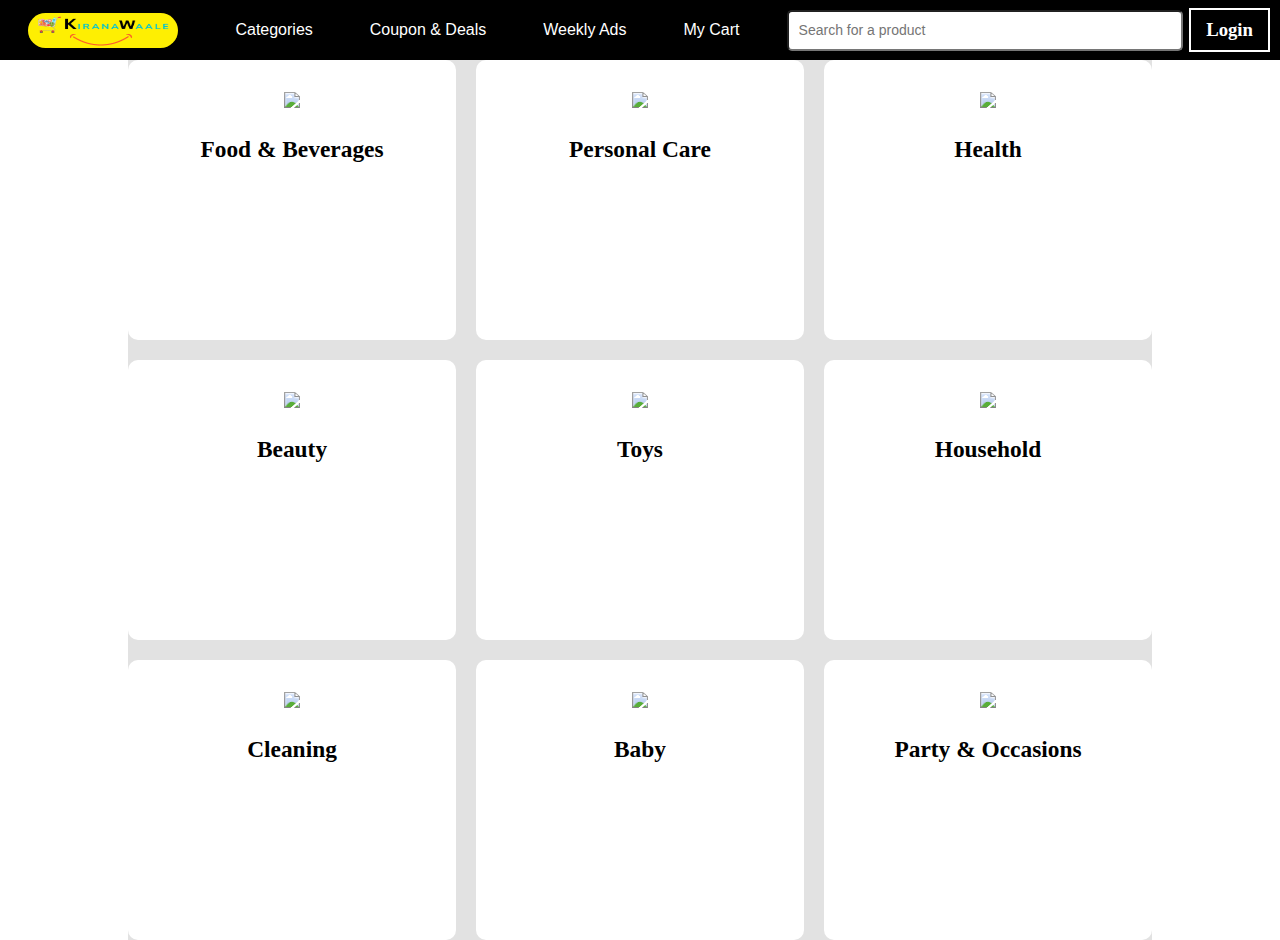
==== index.html @ 6912d30f "day-3" ====
<!DOCTYPE html>
<html lang="en">
<head>
    <meta charset="UTF-8">
    <meta http-equiv="X-UA-Compatible" content="IE=edge">
    <meta name="viewport" content="width=device-width, initial-scale=1.0">
    <title>KiranaWaale</title>
    <link rel = "icon" href ="./images/KW.png" 
            type = "image/x-icon">

   
    <link rel="stylesheet" type="text/css" href="index.css" />
</head>
<body>
    <div class="nav">
        <div id="left">
        <img src="./images/KW (2) logo.png" alt="">
        <div class="dropdown">
            <span>Categories</span>
            <div class="dropdown-content">
                <p id="Food & Beverage">Food & Beverage</p>
                 <p id="Beaut">Beauty</p>
                <p id="Cleanin">Cleaning</p>
                <p id="Personal Car">Personal Care</p>
                <p id="Toy">Toys</p>
                <p id="Bab">Baby</p>
                <p id="Healt">Health</p>
                <p id="Househol">Household</p>
                <p id="Party & Occasion">Party & Occasions</p> 
            </div>
        </div>

        <a href="">Coupon & Deals</a>
        <a href="">Weekly Ads</a>
        <a href="">My Cart</a>
        </div>

        <div id="right">
        <form>
        <input type="text" placeholder="Search for a product" id="Search">
        <!-- <button>Search</button> -->
        </form>
        </div>

        <div id="signin">
        <h3 id="Dropbutton">Login</h3>
          <div class="dropdown-content1" id="myDropdown">
            <a href="./login.html">Login</a>
             <a href="./CreateAccount.html">Create Account</a>
           
             
          </div>
        </div>
</div>  


<div id="category-container">
          <div id="Food & Beverages">
          <img src="https://www.dollargeneral.com/c/food-beverage/_jcr_content/root/responsivegrid/smartcarousel_catego/image_5.coreimg.100.300.png/1672345510061/food-baking-supplies.png">
          <h3>Food & Beverages</h3>
          </div>
  
          <div id="Personal Care">
         <img src="https://www.dollargeneral.com/_jcr_content/root/responsivegrid/responsivegrid_303914515/image_copy_184147554.coreimg.100.300.png/1673882155758/body.png">
         <h3>Personal Care</h3>
        </div>
         
        <div id="Health">
         <img src="https://www.dollargeneral.com/_jcr_content/root/responsivegrid/responsivegrid_303914515/image_copy_213107019.coreimg.100.300.png/1673882166209/cabinet.png">
         <h3>Health</h3>
        </div>
        
        <div id="Beauty">
         <img src="https://www.dollargeneral.com/_jcr_content/root/responsivegrid/responsivegrid_303914515/image_copy_120437666.coreimg.100.300.png/1673882248909/facials.png">
         <h3>Beauty</h3>
        </div>
         
        <div id="Toys">
         <img src="https://www.dollargeneral.com/_jcr_content/root/responsivegrid/responsivegrid_303914515/image_copy_62860135.coreimg.100.300.png/1673882230389/lego.png">
         <h3>Toys</h3>
        </div>

        <div id="Household"> 
         <img src="https://www.dollargeneral.com/_jcr_content/root/responsivegrid/responsivegrid_303914515/image_copy_124789933.coreimg.100.300.png/1673882242436/household.png">
         <h3>Household</h3>
        </div>
         
        <div id="Cleaning">
         <img src="https://www.dollargeneral.com/_jcr_content/root/responsivegrid/responsivegrid_303914515/image_copy_194943053.coreimg.100.300.png/1673882263798/laundry.png">
         <h3>Cleaning</h3>
        </div>
         
        <div id="Baby">
         <img src="https://www.dollargeneral.com/_jcr_content/root/responsivegrid/responsivegrid_303914515/image_copy_180019887_945914675.coreimg.100.300.png/1673882282852/week31-baby.png">
         <h3>Baby</h3>
        </div> 

        <div id="Party & Occasions">
         <img src="https://www.dollargeneral.com/_jcr_content/root/responsivegrid/responsivegrid_303914515/image_copy_940423767.coreimg.100.300.png/1673882269928/party-occasions-icon.png">
         <h3>Party & Occasions</h3>
        </div>
</div>
</body>
</html>
<script src="index.js"></script>
---- index.css ----
/* <style> */
body{
    margin:0px;
   
}
.nav{
/* border:2px solid black; */
display:flex;
justify-content:space-between;
align-items:center;
height:60px;
background-color:black;




}
#left{
  display:flex;
  justify-content:space-around;
  align-items:center;
  width:60%;

  
}
#left>img{
  height:35px;
  border-radius:25px;
  width:150px;
}
#left>a{
    color:white;
    text-decoration:none;
    font-family:'Segoe UI', Tahoma, Geneva, Verdana, sans-serif
}
.dropdown{
 position:relative;
 display:inline-block;
 color:white;
 font-family:'Segoe UI', Tahoma, Geneva, Verdana, sans-serif;
}
.dropdown-content {
    display:none;
    position: absolute;
    background-color: #f9f9f9;
    min-width: 500px;
    box-shadow: 0px 8px 16px 0px rgba(0,0,0,0.2);
    padding: 12px 16px;
    z-index: 1;
    color:black;
}
.dropdown:hover .dropdown-content {
 display: grid; 
 grid-template-columns:repeat(3,1fr)
 
} 
.dropdown-content>p:hover  {
    text-decoration:underline;
}
#right{

    display:flex;
    width:30%;
    height:40px;
    justify-content:space-around;
    align-items:center;
  
}
#Search{
    height:35px;
    width:380px;
    font-size:14px;
    border-radius:5px;
    padding-left:10px;
   
}
#signin{

    width:6%;
    border:2px solid white;
    height:40px;
    display:flex;
    align-items:center;
    margin-right:10px;
  
   
   
}

#signin>h3{
    color:white;
     text-decoration:none;
    margin:auto;
    

}
/* --------------------testing drop downs */
#Dropbutton{
  position:relative;
  display:inline-block;
  color:white;
  
}
.dropdown-content1 {
    display: none;
    position: absolute;
    background-color: #f9f9f9;
    min-width: 160px;
    box-shadow: 0px 8px 16px 0px rgba(0,0,0,0.2);
    z-index: 1;
  }
  .dropdown-content1 a {
    float:none;
    color: black;
    padding: 12px 16px;
    text-decoration: none;
    display: block;
    text-align: left;
  }
  .dropdown-content1 a:hover {
    background-color: #ddd;
  }
  .show {
    display:block;
  }

  /* -------------------Category---------- */
  #category-container{
    width:80%;
    margin:auto;
    display:grid;
    grid-template-columns:repeat(3,1fr);
    gap:20px;
    background-color:rgb(226, 226, 226);
   
  
    
  }
  #category-container>div{
    /* box-shadow: rgba(50, 50, 93, 0.25) 0px 6px 12px -2px, rgba(0, 0, 0, 0.3) 0px 3px 7px -3px; */
    height:250px;
    text-align:center;
    background-color:white;
    font-size:20px;
    padding-top:30px;
    border-radius:10px;
   
  }
  #category-container>div:hover{
    /* box-shadow: rgba(50, 50, 93, 0.25) 0px 6px 12px -2px, rgba(0, 0, 0, 0.3) 0px 3px 7px -3px;  */
    box-shadow: rgba(0, 0, 0, 0.35) 0px 5px 15px;
  }

  #category-container>div>img{
   width:150px
  }
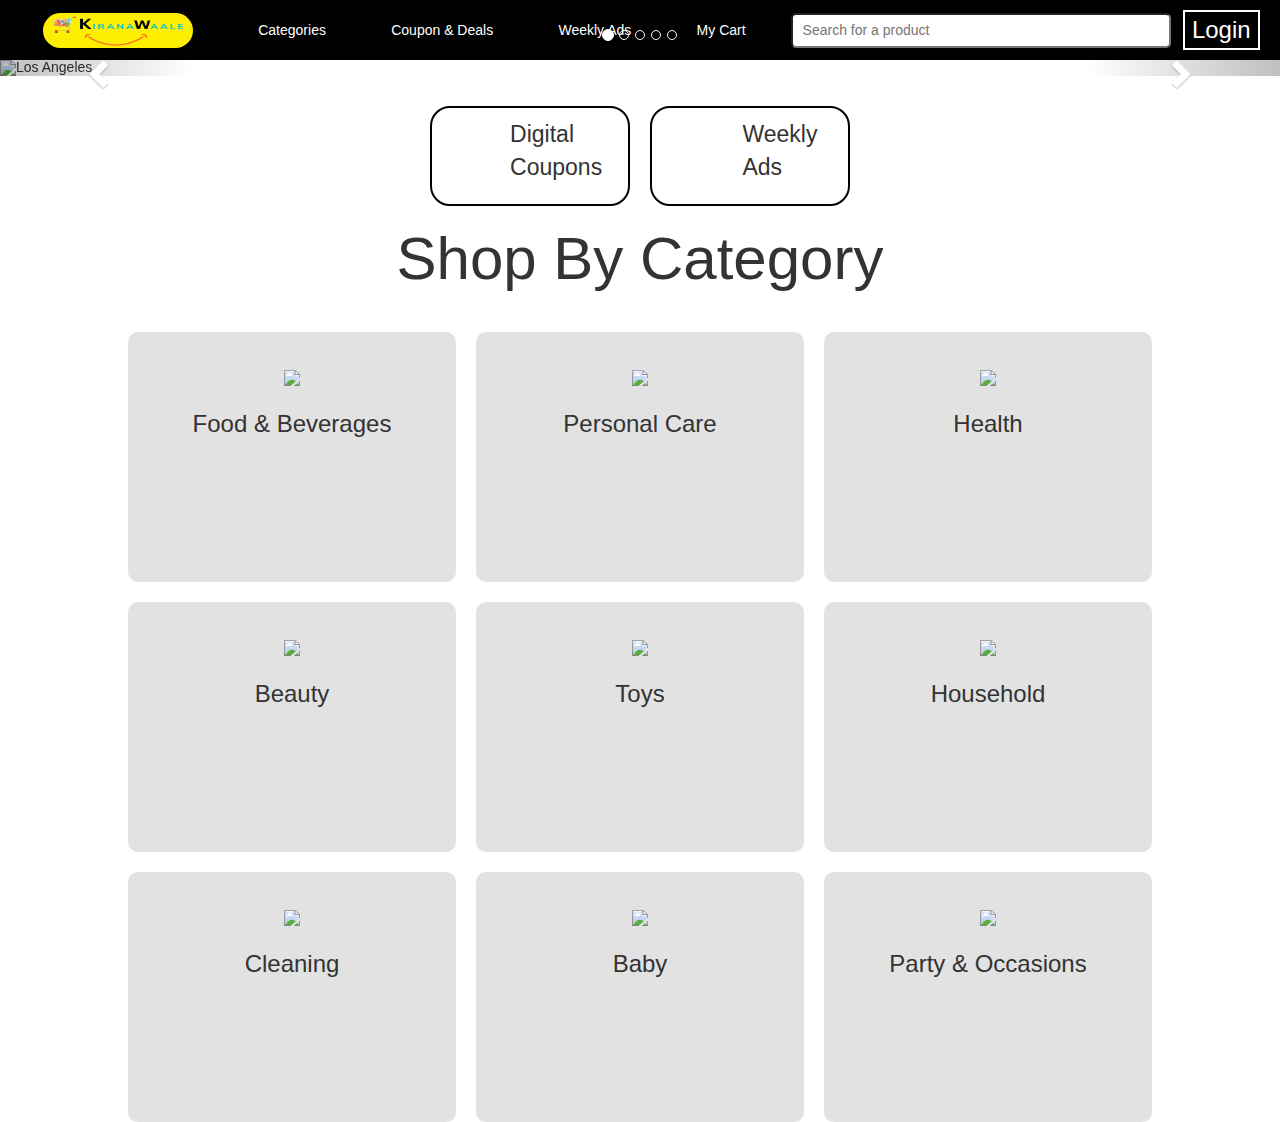
==== commit 227fb6b5: "Merge pull request #15 from SankethGaniga95/day-4" ====
--- a/index.html
+++ b/index.html
@@ -2,8 +2,12 @@
 <html lang="en">
 <head>
     <meta charset="UTF-8">
-    <meta http-equiv="X-UA-Compatible" content="IE=edge">
+    <!-- <meta http-equiv="X-UA-Compatible" content="IE=edge"> -->
     <meta name="viewport" content="width=device-width, initial-scale=1.0">
+    <link rel="stylesheet" href="https://maxcdn.bootstrapcdn.com/bootstrap/3.4.1/css/bootstrap.min.css">
+    <script src="https://ajax.googleapis.com/ajax/libs/jquery/3.6.1/jquery.min.js"></script>
+    <script src="https://maxcdn.bootstrapcdn.com/bootstrap/3.4.1/js/bootstrap.min.js"></script>
+    
     <title>KiranaWaale</title>
     <link rel = "icon" href ="./images/KW.png" 
             type = "image/x-icon">
@@ -32,7 +36,7 @@
 
         <a href="">Coupon & Deals</a>
         <a href="">Weekly Ads</a>
-        <a href="">My Cart</a>
+        <a href="./Cart.html">My Cart</a>
         </div>
 
         <div id="right">
@@ -53,7 +57,101 @@
         </div>
 </div>  
 
-
+<!-- -----------------------------------------couousel----------------------------------------------------- -->
+
+<div id="fullpage">
+<div id="couousel">  
+    <div id="myCarousel" class="carousel slide" data-ride="carousel">
+      <!-- Indicators -->
+      <ol class="carousel-indicators">
+        <li data-target="#myCarousel" data-slide-to="0" class="active"></li>
+        <li data-target="#myCarousel" data-slide-to="1"></li>
+        <li data-target="#myCarousel" data-slide-to="2"></li>
+        <li data-target="#myCarousel" data-slide-to="3"></li>
+        <li data-target="#myCarousel" data-slide-to="4"></li>
+      </ol>
+  
+      <!-- Wrapper for slides -->
+      <div class="carousel-inner">
+        <div class="item active">
+          <img src="https://www.dollargeneral.com/_jcr_content/root/responsivegrid/responsivegrid/dgcarousel_copy_copy/item_1649589574693.coreimg.100.1200.jpeg/1673629774452/wk51-home-2280x700-hero-desktop-val-candyr1.jpeg" alt="Los Angeles" style="width:100%;">
+        </div>
+  
+        <div class="item">
+          <img src="https://www.dollargeneral.com/_jcr_content/root/responsivegrid/responsivegrid/dgcarousel_copy_copy/item_1667574383955.coreimg.100.1200.jpeg/1673499572004/wk51-home-1140x300-hero-desktop-appsuite.jpeg" alt="Chicago" style="width:100%;">
+        </div>
+      
+        <div class="item">
+          <img src="https://www.dollargeneral.com/_jcr_content/root/responsivegrid/responsivegrid/dgcarousel_copy_copy/item_1671569524197.coreimg.100.1200.jpeg/1673629830974/wk51-home-2280x700-hero-desktop-refreshyourbedroomr1.jpeg" alt="New york" style="width:100%;">
+        </div>
+
+        <div class="item">
+            <img src="https://tpc.googlesyndication.com/simgad/8525851135069553280" alt="New york" style="width:100%;">
+          </div>
+
+            
+        <div class="item">
+            <img src="https://tpc.googlesyndication.com/simgad/15460310567184055584" alt="New york" style="width:100%;">
+          </div>
+      </div>
+  
+      <!-- Left and right controls -->
+      <a class="left carousel-control" href="#myCarousel" data-slide="prev">
+        <span class="glyphicon glyphicon-chevron-left"></span>
+        <span class="sr-only">Previous</span>
+      </a>
+      <a class="right carousel-control" href="#myCarousel" data-slide="next">
+        <span class="glyphicon glyphicon-chevron-right"></span>
+        <span class="sr-only">Next</span>
+      </a>
+    </div>
+  </div>
+
+<div id="midicons">
+  <div>
+    <img src="https://www.dollargeneral.com/content/dam/home-pickup-merge/coupons.png" alt="">
+    <p>Digital Coupons</p>
+  </div>
+  <div>
+    <img src="https://www.dollargeneral.com/content/dam/home-pickup-merge/weekly.png" alt="">
+    <p>Weekly Ads</p>
+  </div>
+</div>
+
+
+<div id="shop">
+  <h1>Shop By Category</h1>
+</div>
+
+
+
+
+
+
+
+
+
+
+
+
+
+
+
+
+
+
+
+
+
+
+
+
+
+
+
+ 
+
+<div id="container">
 <div id="category-container">
           <div id="Food & Beverages">
           <img src="https://www.dollargeneral.com/c/food-beverage/_jcr_content/root/responsivegrid/smartcarousel_catego/image_5.coreimg.100.300.png/1672345510061/food-baking-supplies.png">
@@ -100,6 +198,8 @@
          <h3>Party & Occasions</h3>
         </div>
 </div>
+</div>
+</div>
 </body>
 </html>
 <script src="index.js"></script>--- a/index.css
+++ b/index.css
@@ -10,6 +10,9 @@
 align-items:center;
 height:60px;
 background-color:black;
+position:sticky;
+z-index:1;
+width:100%
 
 
 
@@ -131,7 +134,8 @@
     display:grid;
     grid-template-columns:repeat(3,1fr);
     gap:20px;
-    background-color:rgb(226, 226, 226);
+    margin-top:30px
+    
    
   
     
@@ -140,7 +144,7 @@
     /* box-shadow: rgba(50, 50, 93, 0.25) 0px 6px 12px -2px, rgba(0, 0, 0, 0.3) 0px 3px 7px -3px; */
     height:250px;
     text-align:center;
-    background-color:white;
+    background-color:rgb(226, 226, 226);
     font-size:20px;
     padding-top:30px;
     border-radius:10px;
@@ -154,4 +158,39 @@
   #category-container>div>img{
    width:150px
   }
+
   
+
+ #fullpage{
+  background:white;
+ }
+
+ #midicons{
+  margin-top:30px;
+  display:flex;
+  justify-content:center
+ }
+ #midicons>div{
+  display:flex;
+  border:2px solid black;
+  border-radius:20px;
+  font-size:23px;
+  align-items:center;
+  height:100px;
+  margin:0 10px;
+  width:200px
+ }
+ #midicons>div>img{
+  width:80px;
+  margin:0 10px
+ }
+ #shop{
+  display:flex;
+
+justify-content:center;
+
+ }
+ #shop>h1{
+  font-size:60px
+ }
+  
